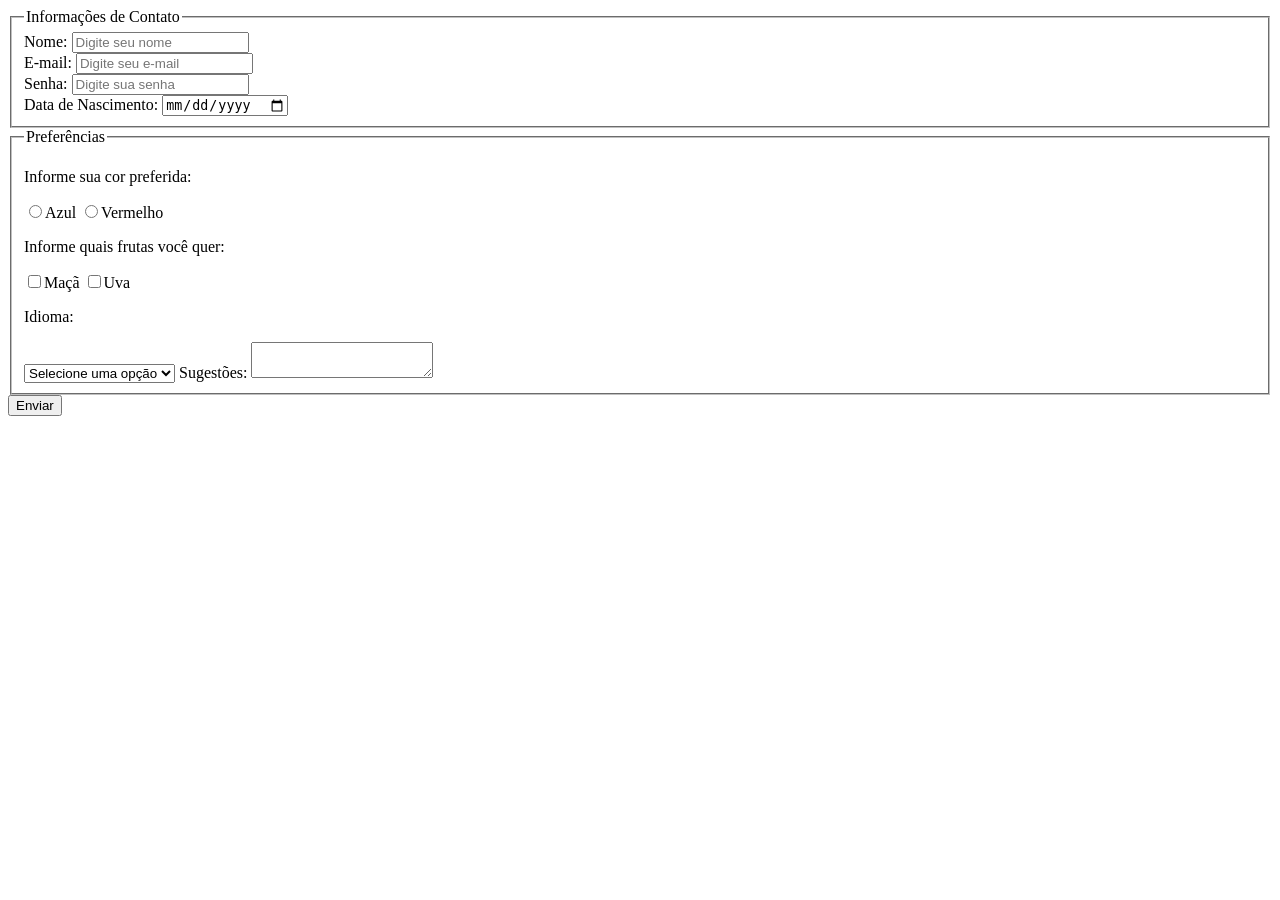
==== formulario/formulario.html @ fc6df3cb "uploading class files" ====
<!DOCTYPE html>
<html lang="pt-br">
<head>
    <meta charset="UTF-8">
    <meta name="viewport" content="width=], initial-scale=1.0">
    <title>Formulário</title>
</head>
<body>
    
    <!-- FORMULÁRIOS EM HTML -->
    <form> <!--Estrutura do formulário-->
        
        <fieldset>
            <legend>Informações de Contato</legend>
            <label for="nome">Nome:</label>
            <input type="text" id="nome" name="nome" placeholder="Digite seu nome" required>
            <br>
            <label for="email">E-mail:</label>
            <input type="email" id="email" name="email" placeholder="Digite seu e-mail" required>

            <br>

            <label for="senha">Senha:</label>
            <input type="password" id="senha" name="senha" placeholder="Digite sua senha" required>

            <br>

            <label for="data">Data de Nascimento:</label>
            <input type="date" id="data" name="data" required>
            
        </fieldset>

        <fieldset>
            <legend>Preferências</legend>
            <p>Informe sua cor preferida:</p>
            <label><input type="radio" name="cor">Azul</label>
            <label><input type="radio" name="cor">Vermelho</label>

            <p>Informe quais frutas você quer:</p>
            <label><input type="checkbox" name="fruta">Maçã</label>
            <label><input type="checkbox" name="fruta">Uva</label>

            <p>Idioma:</p>
            <select name="idioma" id="idioma">
                <option value="" disabled selected>Selecione uma opção</option>
                <option value="pt">Português</option>
                <option value="en">Inglês</option>
            </select>

            <label for="sugestoes">Sugestões:</label>
            <textarea name="sugestoes" id="sugestoes"></textarea>

        </fieldset>

        <button type="submit">Enviar</button>
    </form>

</body>
</html>
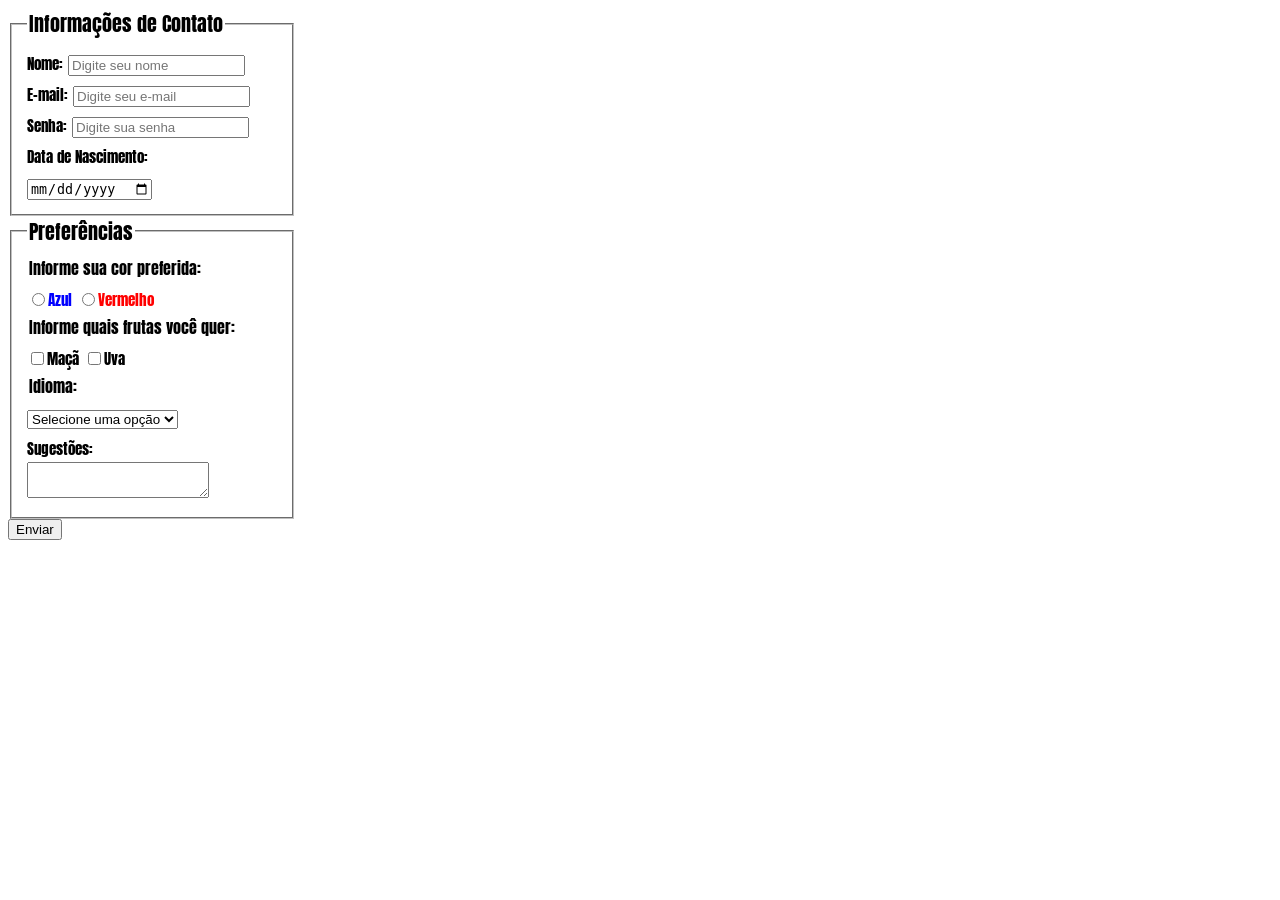
==== commit 000346c8: "Add CSS styling to HTML exercises" ====
--- a/formulario/formulario.html
+++ b/formulario/formulario.html
@@ -4,6 +4,7 @@
     <meta charset="UTF-8">
     <meta name="viewport" content="width=], initial-scale=1.0">
     <title>Formulário</title>
+    <link rel="stylesheet" href="./formulario.css">
 </head>
 <body>
     
@@ -33,12 +34,16 @@
         <fieldset>
             <legend>Preferências</legend>
             <p>Informe sua cor preferida:</p>
-            <label><input type="radio" name="cor">Azul</label>
-            <label><input type="radio" name="cor">Vermelho</label>
+            <label class="azul"><input type="radio" name="cor">Azul</label>
+            <label class="vermelho"><input type="radio" name="cor">Vermelho</label>
+
+            <br>
 
             <p>Informe quais frutas você quer:</p>
             <label><input type="checkbox" name="fruta">Maçã</label>
             <label><input type="checkbox" name="fruta">Uva</label>
+
+            <br>
 
             <p>Idioma:</p>
             <select name="idioma" id="idioma">
@@ -47,7 +52,10 @@
                 <option value="en">Inglês</option>
             </select>
 
+            <br>
+
             <label for="sugestoes">Sugestões:</label>
+            <br>
             <textarea name="sugestoes" id="sugestoes"></textarea>
 
         </fieldset>
--- a/formulario/formulario.css
+++ b/formulario/formulario.css
@@ -0,0 +1,25 @@
+@import url('https://fonts.googleapis.com/css2?family=Anton&family=Bagel+Fat+One&display=swap');
+
+fieldset{
+    font-size: 20px;
+    width: 250px;
+    font-family: Anton;
+    font-weight: 100;
+}
+
+p{
+    margin: 2px;
+    font-size: 16px;
+}
+
+label{
+    font-size: 15px;
+}
+
+.azul{
+    color: blue;
+}
+
+.vermelho{
+    color: red;
+}
